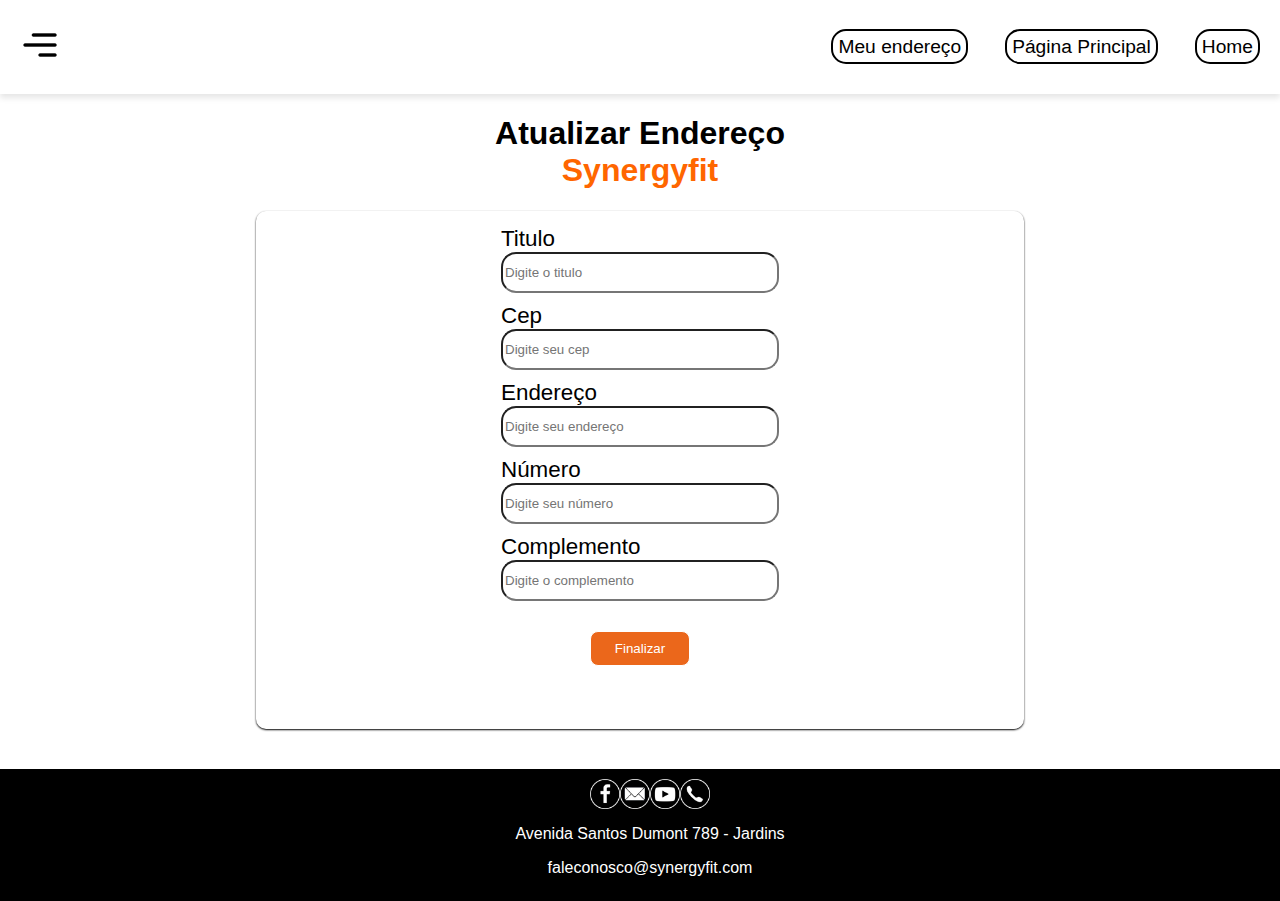
==== view/atualizar_endereco.html @ 5348caa9 "Add files via upload" ====
<!DOCTYPE html>
<html lang="pt-br">
<head>
    <meta charset="UTF-8">
    <meta name="viewport" content="width=device-width, initial-scale=1.0">
    <link rel="stylesheet" href="../css/atualizar_endereco.css">
    <link rel="shortcut icon" href="../img/favicon.jpeg" type="image/x-icon">
    <title>Cadastro de endereço</title>
</head>
<body>
    <header>
        <nav>
            <div class="logo">
                <img src="../img/menu home.jpeg" width="40px">
            </div>

            <ul class="links">
                <li><a href="endereço.html">Meu endereço</a></li>
                <li><a href="../index.html">Página Principal</a></li>
                <li><a href="home.html">Home</a></li>
            </ul>

        </nav>
       
    </header>

    <div id="cada">
        <h1>Atualizar Endereço<br><span>Synergyfit</span></h1>
    </div>

    <main>
    
        <div id="cadastro_endereco">

            <p class="paragrafos" id="paragrafo_endereco_atualizado"></p>
        
            <form>     

                <div class="campo">
                    <label for="title">Titulo</label>
                    <input type="text" name="casa" id="titulo" placeholder="Digite o titulo">
                </div>

                <div class="campo">
                    <label for="cep">Cep</label>
                    <input type="text" name="cep" id="cep" placeholder="Digite seu cep">
                </div>

                <div class="campo">
                    <label for="endereço">Endereço</label>
                    <input type="text" name="endereco" id="endereco" placeholder="Digite seu endereço">
                </div>

                <div class="campo">
                    <label for="numero">Número</label>
                    <input type="text" name="numero" id="numero" placeholder="Digite seu número">
                </div>

                <div class="campo">
                    <label for="complemento">Complemento</label>
                    <input type="text" name="complemento"  id="complemento" placeholder="Digite o complemento">
                </div>



                <input type="button" value="Finalizar" id="botao">

                <p id="resultado"></p>

            </form>
        </div>
        
    </main>

    <footer id="footer">
        
        <div id="div_icones">
            <img src="../img/icone_face.png" class="icone" width="30px">
            <img src="../img/icone_email.png" class="icone" width="30px">
            <img src="../img/icone_yt.png" class="icone" width="30px">
            <img src="../img/icone_tel.png" class="icone" width="30px">
        </div>
        <p class="footer_info">Avenida Santos Dumont 789 - Jardins</p>
        <p class="footer_info">faleconosco@synergyfit.com</p>
  
    </footer>

    <script src="../script/atualizar_endereco.js"></script>

</body>
</html>
---- css/atualizar_endereco.css ----
@charset "UTF-8";

body{
    overflow-x: hidden;
    font-family: 'Gill Sans', 'Gill Sans MT', Calibri, 'Trebuchet MS', sans-serif;
    margin: 0;
    padding: 0;
    box-sizing: border-box;
}

nav{
    display: flex;
    justify-content: space-between;
    align-items: center;
    background-color: #fff;
    padding: 20px;
    box-shadow: 0px 4px 6px rgb(0, 0, 0, 0.1);
}

.logo img{
    font-size: 14px;
}

span{
    color: #ff6600;
}
#cada{
    text-align: center;
}
#cada > p {
    margin: 30px auto 30px auto;
}

.links{
    list-style: none;
    display: flex;
    gap: 20px;
}

.links > li{
    display: inline;
}

.links > li > a {
    text-decoration: none;
    color: #000;
    border-radius: 15px;
    border: 2px solid black;
    box-shadow: 0 0 0 black;
    padding: 5px;
    
}

.links a:hover{
  background-color: #643494;
  color: white;
    text-decoration: none;
}

form {
    display: flex;
    flex-direction: column;
    margin: 20px auto 40px auto;   
    box-shadow: 0px 1px 2px black;
    background-color: white;
    border-radius: 10px;
    padding-top: 10px;
    
}
.campo {
    margin: 5px auto;

}

label {
    display: block;

}

#botao {
    color: white;
    background-color: #eb671b;
    border: 1px solid;
    width: 100px;
    margin: auto;
    border-radius: 8px;
}
#botao:hover {
    background-color: #643494;
    transition: 0.3s;
    transform: translateY(-4px);
    box-shadow: 2px 2px 3px rgb(110, 110, 110);
}
#botao:active {
    border-color:  rgb(153, 0, 255);
    transition: 0.3s;
    transform: translateY(3px);
}

input {
    border-radius: 15px;
}
#resposta {
    text-align: center;
}

footer {
    padding:10px 15px 8px 10px;
    background-color: black;
    width: 100%;
    position: relative;
    
}

footer > p {
    text-align: center;
    color: white;
}

footer > nav {
    text-align:center;
    
}

footer > nav > a {
    color: white;
    margin: 0px 10px;
}
#div_icones {
    justify-content: center;
    display: flex;
    
}

.paragrafos {
    font-size: 1.2em;
    font-family: monospace;
    color: #aa55ff;
    text-align: center;
}

#resultado {
    font-size: 1.2em;
    text-align: center;
}

/*Celular*/
@media(min-width:320px) and (max-width:500px) {
    form {
        width: 75%;
    }
    .links {
        gap: 10px;
    }
    .links > li > a {
        font-size: 0.7em;
    }
    .campo > label {
        font-size: 1.1em;
    }
    .campo > input {
        width: 180px;
        height: 22px;
    }
    #botao {
        margin: 15px auto 15px auto;
        height: 25px;
    }
    .paragrafos {
        font-size: 1.2em;
    }
}

/*Tablet*/
@media(min-width:501px) and (max-width:767px) {
    form {
        width: 65%;
    }
    .links {
        gap: 20px;
    }
    .links > li > a {
        font-size: 0.9em;
    }
    .campo > label {
        font-size: 1.2em;
    }
    .campo > input {
        width: 230px;
        height: 25px;
    }
    #botao {
        margin: 20px auto 20px auto;
        height: 28px;
    }
    .paragrafos {
        font-size: 1.3em;
    }
    #div_endereco_cadastrado {
        width: 60%;
    }
    .paragrafo_endereco {
        font-size: 1.6em;
    }
}

/*Desktop menor*/
@media(min-width:767px) and (max-width:1440px) {
    form {
        width: 60%;
    }
    .links {
        gap: 37px;
    }
    .links > li > a {
        font-size: 1.2em;
    }
    .campo > label {
        font-size: 1.4em;
    }
    .campo > input {
        width: 270px;
        height: 35px;
    }
    #botao {
        margin: 25px auto 25px auto;
        height: 35px;
    }
    .paragrafos {
        font-size: 1.5em;
    }
    #div_endereco_cadastrado {
        width: 50%;
    }
    .paragrafo_endereco {
        font-size: 1.8em;
    }
}


/*Desktop maior*/
@media(min-width:1441px){
    form {
        width: 50%;
    }
    .links {
        gap: 60px;
    }
    .links > li > a {
        font-size: 1.5em;
    }
    .campo > label {
        font-size: 1.5em;
    }
    .campo > input {
        width: 300px;
        height: 40px;
    }
    #botao {
        margin: 35px auto 35px auto;
        height: 42px;
    }
    .paragrafos {
        font-size: 1.6em;
    }
    #div_endereco_cadastrado {
        width: 45%;
    }
    .paragrafo_endereco {
        font-size: 2em;
    }
}
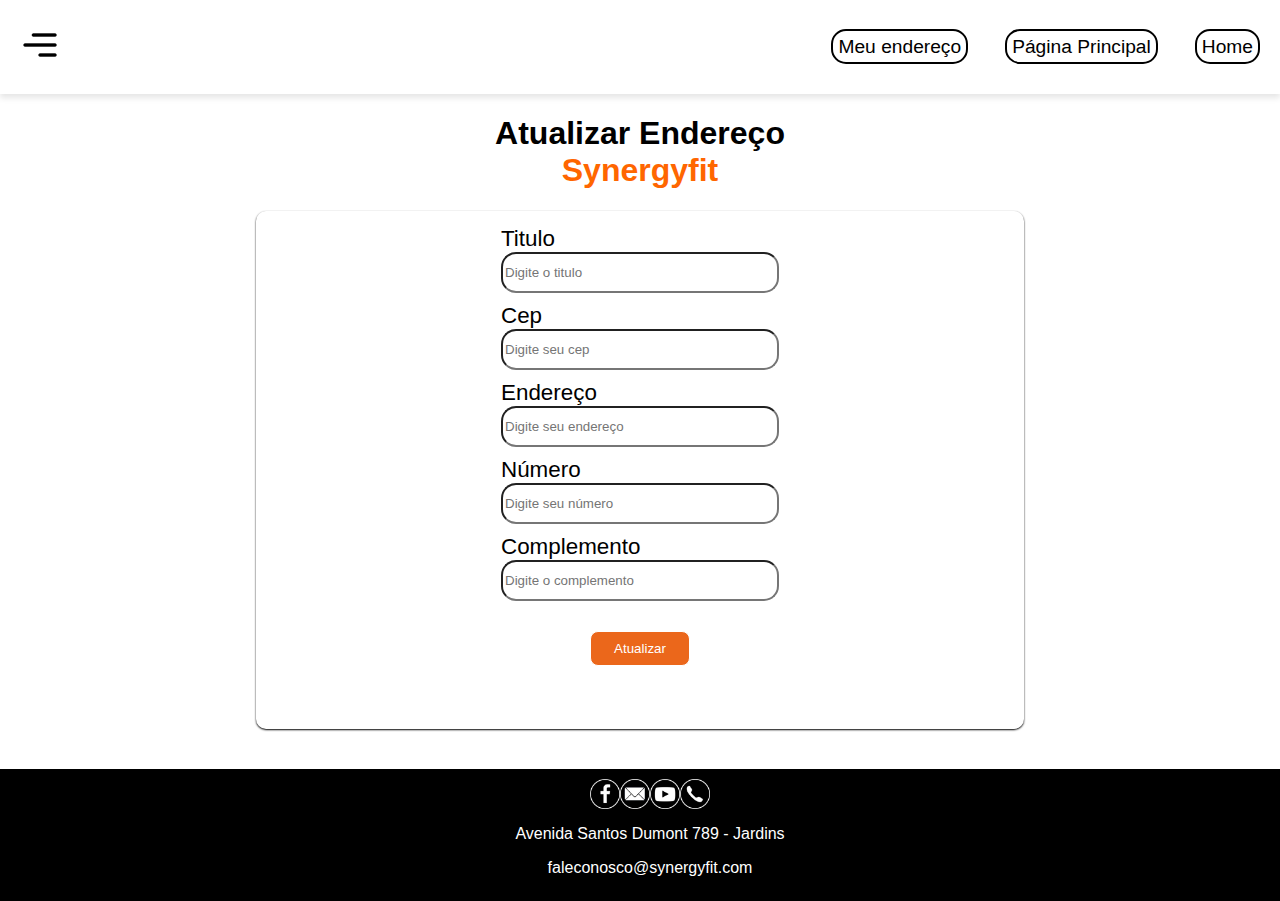
==== commit 21b11fdd: "deletagem de endereço a mais algumas alterações" ====
--- a/view/atualizar_endereco.html
+++ b/view/atualizar_endereco.html
@@ -15,7 +15,7 @@
             </div>
 
             <ul class="links">
-                <li><a href="endereço.html">Meu endereço</a></li>
+                <li><a href="endereco.html">Meu endereço</a></li>
                 <li><a href="../index.html">Página Principal</a></li>
                 <li><a href="home.html">Home</a></li>
             </ul>
@@ -31,8 +31,6 @@
     <main>
     
         <div id="cadastro_endereco">
-
-            <p class="paragrafos" id="paragrafo_endereco_atualizado"></p>
         
             <form>     
 
@@ -63,7 +61,7 @@
 
 
 
-                <input type="button" value="Finalizar" id="botao">
+                <input type="button" value="Atualizar" id="botao">
 
                 <p id="resultado"></p>
 
--- a/css/atualizar_endereco.css
+++ b/css/atualizar_endereco.css
@@ -132,13 +132,6 @@
     
 }
 
-.paragrafos {
-    font-size: 1.2em;
-    font-family: monospace;
-    color: #aa55ff;
-    text-align: center;
-}
-
 #resultado {
     font-size: 1.2em;
     text-align: center;
@@ -153,7 +146,7 @@
         gap: 10px;
     }
     .links > li > a {
-        font-size: 0.7em;
+        font-size: 0.5em;
     }
     .campo > label {
         font-size: 1.1em;
